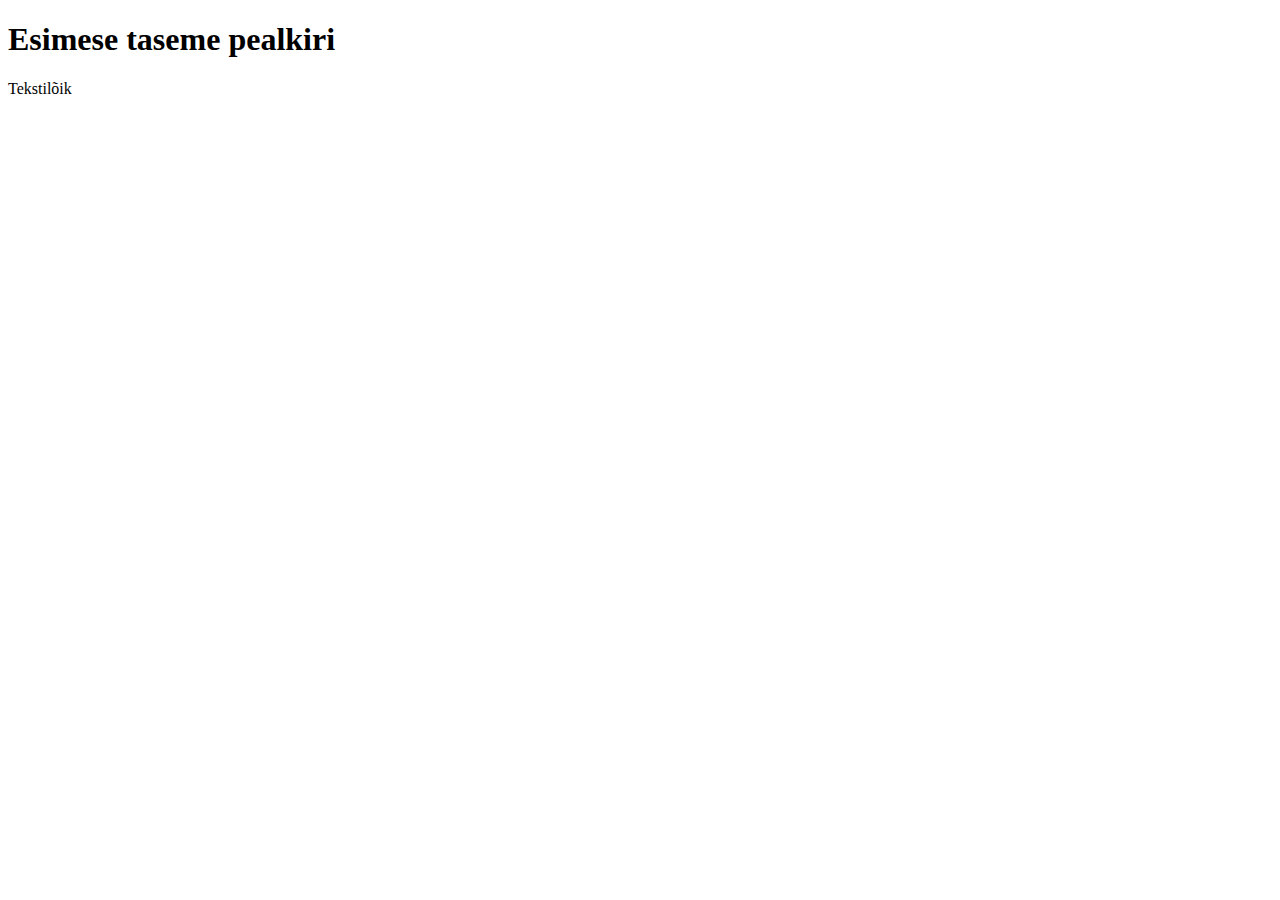
==== index.html @ 054962f1 "sõnum" ====
<!DOCTYPE html>
<html>

<head>
    <title>Lehe päis</title>
    <link rel="stylesheet" href="reset.css">
</head> 

<body>

    <h1>Esimese taseme pealkiri</h1>
    <p>Tekstilõik</p>


</body>

</html>
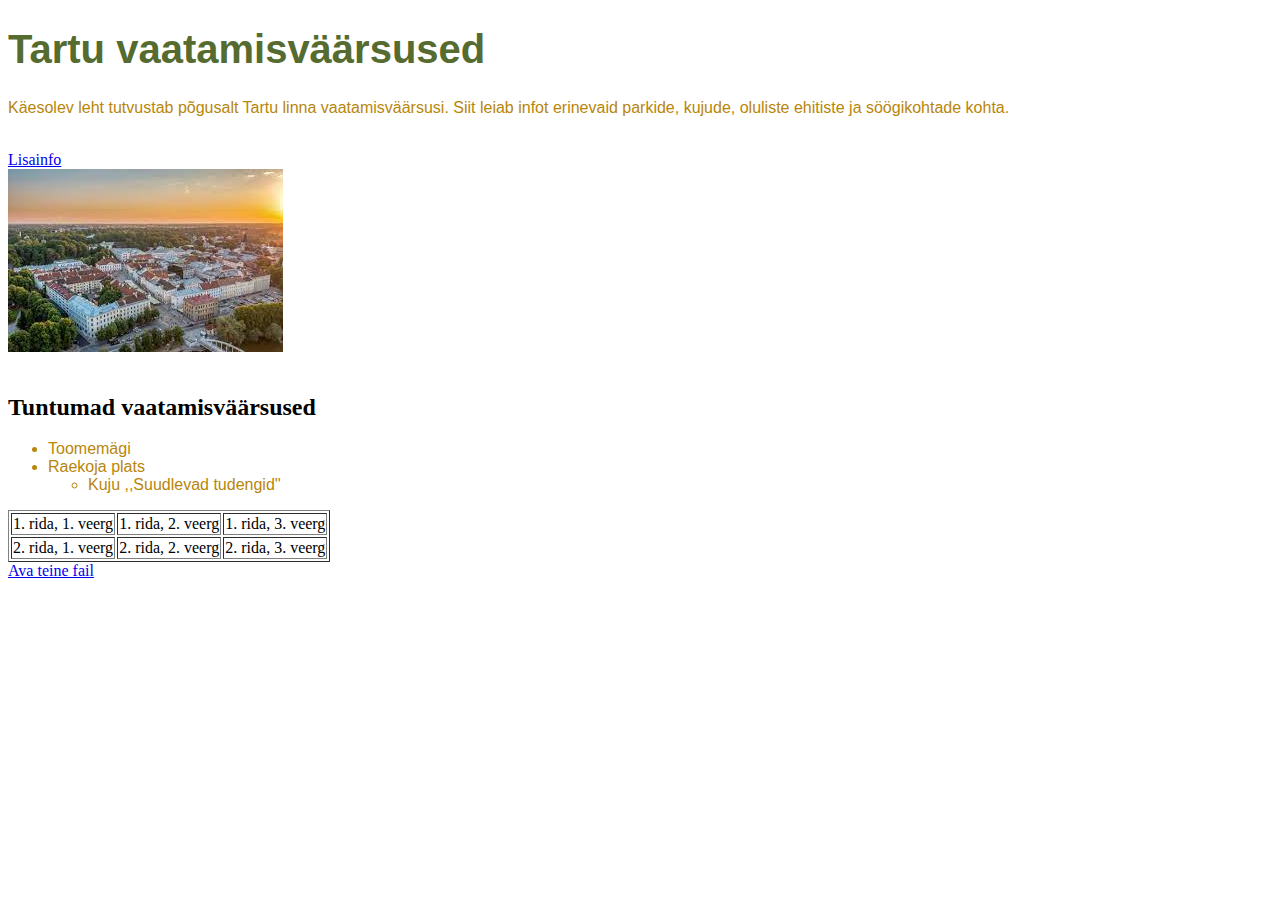
==== commit fd4d8bb9: "lisa css fail" ====
--- a/index.html
+++ b/index.html
@@ -3,15 +3,45 @@
 
 <head>
     <title>Lehe päis</title>
-    <link rel="stylesheet" href="reset.css">
+    <link rel="stylesheet" type="text/css" href="style.css">
 </head> 
 
+<script src="style.js" ></script>
 <body>
 
-    <h1>Esimese taseme pealkiri</h1>
-    <p>Tekstilõik</p>
+    <h1 id="pealkiri">Tartu vaatamisväärsused</h1>
+    <p id="tavatekst">Käesolev leht tutvustab põgusalt Tartu linna vaatamisväärsusi. Siit leiab infot erinevaid parkide, kujude, oluliste ehitiste ja söögikohtade kohta.</p>
+    <br>
+    <a href="https://tartu.ee/et">Lisainfo</a>
+    <br>
+    <img id="pilt" src="tartu.jpg">
+    <br>
+    <br>
+    <h2> Tuntumad vaatamisväärsused</h2>
+    <ul id="tavatekst">
+        <li>Toomemägi</li>
+        <li>Raekoja plats
+            <ul>
+                <li>Kuju ,,Suudlevad tudengid''
+                </li>
+            </ul>
+        </li>
+    </ul>
+    <!--<table><tr * 2 > td * 3 </tn></table>-->
+        <table border="1">
+            <tr>
+                <td>1. rida, 1. veerg</td>
+                <td>1. rida, 2. veerg</td>
+                <td>1. rida, 3. veerg</td>
+            </tr>
+            <tr>
+                <td>2. rida, 1. veerg</td>
+                <td>2. rida, 2. veerg</td>
+                <td>2. rida, 3. veerg</td>
+            </tr>
+        </table>
 
-
+        <a href="ylesanne2.html">Ava teine fail</a>
 </body>
 
 </html>--- a/style.css
+++ b/style.css
@@ -0,0 +1,19 @@
+#pealkiri {
+    color: darkolivegreen;
+    font-size: 40px;
+    font-family:'Gill Sans', 'Gill Sans MT', Calibri, 'Trebuchet MS', sans-serif;
+}
+
+#tavatekst {
+    color: darkgoldenrod;
+    font-size: 16px;
+    font-family: Verdana, Geneva, Tahoma, sans-serif;
+    text-align:left;
+}
+
+#pilt {
+    border: 10px salmon;
+}
+
+
+
